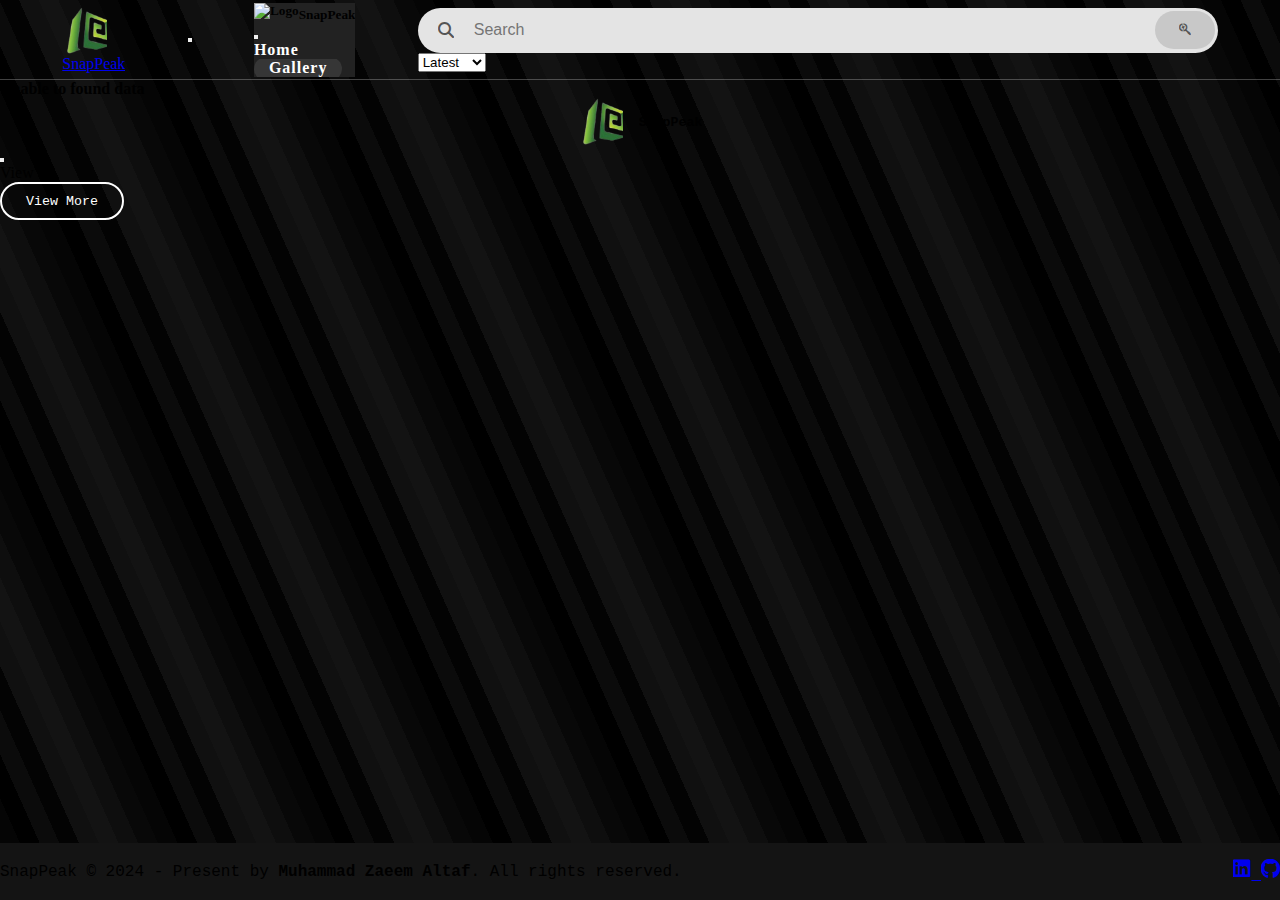
==== gallery.html @ 6ea90d81 "Add files via upload" ====
<!DOCTYPE html>
<html lang="en">

<head>
    <meta charset="UTF-8">
    <meta name="viewport" content="width=device-width, initial-scale=1.0">
    <title>SnapPeak - Gallery</title>
    <link rel="stylesheet" href="style.css">
    <link rel="stylesheet" href="responsive.css">
    <link rel="icon" href="images/logo.png">
    <link rel="stylesheet" href="https://cdnjs.cloudflare.com/ajax/libs/font-awesome/6.5.2/css/all.min.css">
    <link href="https://cdn.jsdelivr.net/npm/bootstrap@5.2.3/dist/css/bootstrap.min.css" rel="stylesheet"
        integrity="sha384-rbsA2VBKQhggwzxH7pPCaAqO46MgnOM80zW1RWuH61DGLwZJEdK2Kadq2F9CUG65" crossorigin="anonymous">
</head>

<body>
    
    <!-- Loader -->
    <div class="loader" id="loader">
        <div class="dot-container">
            <div></div>
            <div></div>
        </div>
        <div class="dot-container">
            <div></div>
            <div></div>
        </div>
    </div>

    <!-- Header -->
    <nav class="header navbar navbar-expand-md fixed-top px-2">
        <!-- Logo -->
        <a class="navbar-brand d-flex align-items-center text-white" href="index.html" id="brand">
            <div class="logo"></div>
            <span>SnapPeak</span>
        </a>
        <!-- Toggle btn -->
        <button class="navbar-toggler shadow-none border-0 order-last" type="button" data-bs-toggle="offcanvas"
            data-bs-target="#offcanvasNavbar" aria-controls="offcanvasNavbar">
            <span class="navbar-toggler-icon btn-close-white"></span>
        </button>
        <!-- Sidebar -->
        <div class="sidebar offcanvas offcanvas-start" tabindex="-1" id="offcanvasNavbar"
            aria-labelledby="offcanvasNavbarLabel">
            <!-- Sdebar Header -->
            <div class="offcanvas-header text-white border-bottom mb-3">
                <h5 class="offcanvas-title" id="offcanvasNavbarLabel"><img src="Images/logo.png" alt="Logo"
                        width="20%"><span>SnapPeak</span></h5>
                <button type="button" class="btn-close btn-close-white shadow-none" data-bs-dismiss="offcanvas"
                    aria-label="Close"></button>
            </div>
            <!-- Sdebar Body -->
            <div class="offcanvas-body p-0 text-center">
                <ul class="navbar-nav justify-content-start fs-5 flex-grow-1">
                    <li class="nav-item mx-2">
                        <a class="nav-link" id="links" aria-current="page" href="index.html">Home</a>
                    </li>
                    <li class="nav-item mx-2">
                        <a class="nav-link active" id="links" href="gallery.html">Gallery</a>
                    </li>
                </ul>
            </div>
        </div>
        <div class="d-flex flex-row align-items-center justify-content-end">
            <form class="search" id="searchForm">
                <i class="fa-solid fa-magnifying-glass"></i>
                <input type="text" placeholder="Search" id="searchKey">
                <button type="submit" id="searchBtn"><i class="fa-brands fa-searchengin"></i></button>
            </form>
            <ul class="navbar-nav me-auto ms-2 mb-2 mb-lg-0">
                <select class="form-select border-0" id="orderBy" onchange="orderBy(this)">
                    <option selected value="latest">Latest</option>
                    <option value="oldest">Oldest</option>
                    <option value="popular">Popular</option>
                </select>
            </ul>
        </div>
    </nav>

    <!-- Gallery -->
    <div class="container-fluid my-5 pt-5 text-white">
        <!-- search text -->
        <div class="text-dark text-muted ms-3 overflow-hidden">
            <h3 id="searchQuery" class="overflow-hidden text-white"></h3>

        </div>

        <!-- images -->
        <div class="row">
            <div class="col-md-3 col-6" id="col-1"></div>
            <div class="col-md-3 col-6" id="col-2"></div>
            <div class="col-md-3 col-6" id="col-3"></div>
            <div class="col-md-3 col-6" id="col-4"></div>
        </div>

        <!-- error div -->
        <div class="m-5 text-center" id="errorAlert"></div>

        <!-- Modal -->
        <div class="modal fade modal-md" id="modal" tabindex="-1" aria-labelledby="exampleModalLabel"
            aria-hidden="true">
            <div class="modal-dialog modal-dialog-centered modal-dialog-scrollable">
                <div class="modal-content">
                    <div class="modal-header">
                        <h5 class="modal-title" id="exampleModalLabel">
                            <div class="logo"></div>
                            <span>SnapPeak</span>
                        </h5>
                        <button type="button" class="btn-close" data-bs-dismiss="modal" aria-label="Close"></button>
                    </div>
                    <div class="modal-body text-center" id="modalBody">
                    </div>
                    <div class="modal-footer">
                        <a type="button" target="_blank" class="btn btn-success" id="viewImage">View</a>
                    </div>
                </div>
            </div>
        </div>

        <div class="d-flex justify-content-center align-items-center">
            <button type="button" class="btn btn-success" id="showMoreBtn">View More</button>
        </div>
    </div>

    <button id="backToTopBtn" onclick="scrollToTop()"><i class="fa-solid fa-chevron-up"></i></button>

    <!-- Footer -->
    <footer class="footer" style="position: absolute;">
        <section class="row px-4 py-1">
            <div class="col-md-6 text-white text-center text-lg-start">
                <span>SnapPeak © 2024 - Present by <strong> Muhammad Zaeem Altaf</strong>. All rights reserved.</span>
            </div>

            <div class="col-md-6 text-white mt-lg-0 mt-2 text-center text-lg-end">
                <a href="https://linkedin.com/in/muhammad-zaeem-altaf-4887722bb"
                    class="me-2 text-decoration-none text-reset" target="_blank">
                    <i class="fab fa-linkedin"></i>
                </a>
                <a href="https://github.com/muhammadzaeemaltaf" class="me-2 text-decoration-none text-reset"
                    target="_blank">
                    <i class="fab fa-github"></i>
                </a>
            </div>
        </section>
    </footer>

    <script src="script.js"></script>
    <script src="https://code.jquery.com/jquery-3.5.1.slim.min.js"></script>
    <!-- Include Bootstrap JS -->
    <script src="https://cdn.jsdelivr.net/npm/bootstrap@5.2.3/dist/js/bootstrap.bundle.min.js"
        integrity="sha384-kenU1KFdBIe4zVF0s0G1M5b4hcpxyD9F7jL+jjXkk+Q2h455rYXK/7HAuoJl+0I4"
        crossorigin="anonymous"></script>
</body>

</html>
---- style.css ----
* {
    margin: 0;
    padding: 0;
    box-sizing: border-box;
    overflow-x: hidden;
}

body {
    background-image: repeating-linear-gradient(246deg, rgb(3, 3, 3) 0px, rgb(3, 3, 3) 18px, rgb(11, 11, 11) 18px, rgb(11, 11, 11) 36px, rgb(0, 0, 0) 36px, rgb(0, 0, 0) 54px, rgb(5, 5, 5) 54px, rgb(5, 5, 5) 72px, rgb(8, 8, 8) 72px, rgb(8, 8, 8) 90px, rgb(14, 14, 14) 90px, rgb(14, 14, 14) 108px, rgb(19, 19, 19) 108px, rgb(19, 19, 19) 126px, rgb(16, 16, 16) 126px, rgb(16, 16, 16) 144px);
    background-position: 50% 50%;
    background-size: cover;
    background-attachment: fixed;
    overflow-x: hidden;
}

.header {
    display: flex;
    align-items: center;
    justify-content: space-evenly;
    height: 80px;
    width: 100%;
    background: transparent;
    border-bottom: 1px solid #ffffff41;
}

.navbar-brand .logo {
    width: 45px;
    height: 3rem;
    background-image: url('images/logo.png');
    background-size: cover;
    margin-right: 4px;
}

.navbar-toggler span {
    color: #fff;
}

#offcanvasNavbar {
    background-color: rgb(34, 34, 34);
}

#offcanvasNavbar .nav-item .nav-link {
    color: #fff;
    text-decoration: none;
    font-weight: 700;
    letter-spacing: 1px;
}

#offcanvasNavbar .nav-item .nav-link.active {
    background-color: #55555565;
    border-radius: 50px;
    padding: 2px 15px 5px 15px;
    margin-top: 7px;
}

#offcanvasNavbar.show .nav-item .nav-link {
    margin-top: 15px;
}

#offcanvasNavbar.show .nav-item .nav-link.active {
    background-color: transparent;
    border-radius: 0;
    text-shadow: 0 0 5px #fff;
}

.search {
    display: flex;
    align-items: center;
    width: 800px;
    height: 45px;
    background: #e4e4e4;
    border-radius: 80px;
    padding: 0 20px;
    position: relative;
}

.search i {
    color: #555;
}

.search input {
    border: none;
    background: transparent;
    width: 80%;
    height: 100%;
    outline: none;
    padding: 0 10px;
    font-size: 16px;
    margin: 0 10px;
}

.search button {
    border: none;
    display: flex;
    align-items: center;
    justify-content: center;
    background: #bdbdbdb8;
    padding: 12px 1.5rem;
    border-radius: 80px;
    position: absolute;
    right: 3px;
}

select {
    cursor: pointer;
}

.slider {
    height: 100vh;
    top: 0;
    width: 100vw;
    overflow-x: hidden;
    position: relative;
}

.slider .slogon {
    font-family: 'Courier New', Courier, monospace;
    font-size: 18px;
    font-weight: bolder;
    color: #fff;
    position: absolute;
    z-index: 1;
    top: 25%;
    left: 8%;
    width: 45%;
}

hr {
    opacity: 1 !important;
    width: 30px;
    border: 1px solid #fff !important;
}

.slider .slogon span {
    font-size: 24px;
}

.slider .slide .item {
    width: 200px;
    height: 300px;
    position: absolute;
    top: 50%;
    transform: translate(0, -50%);
    border-radius: 20px;
    box-shadow: 0 30px 50px #505050;
    background-position: 50% 50%;
    background-size: cover;
    display: inline-block;
    transition: .5s;
}

.slide .item:nth-child(1),
.slide .item:nth-child(2) {
    top: 0;
    left: 0;
    transform: translate(0, 0);
    border-radius: 0;
    width: 100%;
    height: 100%;
}

.slide .item:nth-child(3) {
    left: 50%;
}

.slide .item:nth-child(4) {
    left: calc(50% + 220px);
}

.slide .item:nth-child(5) {
    left: calc(50% + 440px);
}

.slide .item:nth-child(n + 6) {
    left: calc(50% + 660px);
}

.item .content {
    position: absolute;
    top: 50%;
    left: 100px;
    width: 400px;
    text-align: left;
    color: #eee;
    transform: translate(0, -50%);
    display: none;
    overflow: hidden;
}

.slide .item .spanName {
    position: absolute;
    bottom: 6%;
    left: 10px;
    width: 300px;
    text-align: left;
    color: #eee;
    display: block;
    transition: 5s;
    overflow: hidden;
}

.slide .item .spanName .top {
    border: 1px solid #fff;
    margin-bottom: 10px;
    width: 20px;
    height: 0;
    animation: animate 1s ease-in-out 1 forwards;
}

.slide .item .spanName .name {
    font-size: 18px;
    text-transform: uppercase;
    font-weight: bold;
    opacity: 0;
    font-family: 'Courier New', Courier, monospace;
    animation: animate 1s ease-in-out 1 forwards;
}

.slide .item:nth-child(2) .content {
    transition: .1s;
    display: block;
}

.slide .item:nth-child(2) .spanName {
    display: none;
}

.content .name {
    font-size: 58px;
    text-transform: uppercase;
    font-weight: bold;
    opacity: 0;
    font-family: 'Courier New', Courier, monospace;
    animation: animate 1s ease-in-out 1 forwards;
}

.content .des {
    margin-top: 10px;
    margin-bottom: 20px;
    opacity: 0;
    font-family: 'Courier New', Courier, monospace;
    animation: animate 1s ease-in-out .3s 1 forwards;
}

@keyframes animate {
    from {
        opacity: 0;
        transform: translate(0, 100px);
        filter: blur(33px);
    }

    to {
        opacity: 1;
        transform: translate(0);
        filter: blur(0);
    }
}

@keyframes popup {
    from {
        transform: scale(0.1);
    }

    to {
        transform: scale(1);
        transform: translateY(-50%);
    }
}

#viewGallery {
    position: absolute;
    left: 8%;
    top: 70%;
    border: 2px solid #fff;
    background-color: transparent;
    color: #fff;
    border-radius: 50px;
    padding: .6rem 1.5rem;
    cursor: pointer;
    font-family: 'Courier New', Courier, monospace;
    transition: .3s ease-in-out;
}

#viewGallery:hover {
    background-color: #fff;
    color: #000;
}

.button {
    width: 100%;
    text-align: center;
    position: absolute;
    bottom: 8%;
    padding-left: 10%;
}

.button button {
    width: 4rem;
    height: 4rem;
    /* border: none; */
    border-radius: 50%;
    cursor: pointer;
    margin: 0 5px;
    border: 2px solid #fff;
    transition: .3s ease-in-out;
    background-color: transparent;
    color: #fff;
}

.button button:hover {
    background: #fff;
    color: #000;
}

#count {
    right: 5%;
    bottom: 5.5%;
    width: max-content;
    font-weight: bolder;
    font-size: 54px;
    color: #fff;
    font-family: 'Courier New', Courier, monospace;
}

.col-md-3 {
    scrollbar-width: none;
    position: relative;
}

.col-md-3 .image-container {
    scrollbar-width: none;
    position: relative;
    overflow: hidden;
    border-radius: 1rem;
    height: max-content;
    margin-top: 1rem;
}

.col-md-3 .image-container img {
    transition: .3s all ease;
    border-radius: 1rem;
    cursor: pointer;
    height: 100%;
}

.col-md-3 .image-container img:hover {
    transform: scale(1.09);
} 

.col-md-3 .image-container .image-description {
    position: absolute;
    bottom: 0;
    left: 0;
    width: 100%;
    padding: 10px;
    background-color: rgba(0, 0, 0, 0.5);
    color: white;
    font-size: 14px;
}

.loader {
    position: fixed;
    top: 50%;
    left: 48%;
    overflow: hidden;
    background-color: #88888894;
    padding: .8rem;
    border-radius: 50%;
    z-index: 1000;
    transform: translate(-50px, -50px);
    animation: loader-animation 1.5s infinite ease-in-out;
}

.dot-container {
    display: flex;
    overflow: hidden;
}

.dot-container>div {
    width: 8px;
    height: 8px;
    background-color: #fff;
    border-radius: 50%;
    margin: 2px;
}

@keyframes loader-animation {

    0% {
        transform: rotate(180deg);
    }

    100% {
        transform: rotate(-180deg);
    }
}

.modal {
    scrollbar-width: none;
}

.modal-title{
    display: flex;
    justify-content: center;
    align-items: center;
}

.modal-title span{
    color: black;
    font-family: 'Courier New', Courier, monospace;
    font-weight: bold;
}

.modal-title .logo{
    width: 45px;
    height: 3rem;
    background-image: url('images/logo.png');
    background-size: cover;
    margin-right: 1rem;
}

.modal-body {
    scrollbar-width: none;
}

#showMoreBtn {
    border: 2px solid #fff;
    background-color: transparent;
    color: #fff;
    border-radius: 50px;
    padding: .6rem 1.5rem;
    cursor: pointer;
    font-family: 'Courier New', Courier, monospace;
    transition: .3s ease-in-out;
}

#showMoreBtn:hover {
    background-color: #fff;
    color: #000;
}

#backToTopBtn {
    display: none;
    position: fixed;
    bottom: 20px;
    right: 20px;
    z-index: 99;
    padding: 10px 15px;
    border: none;
    background-color: #444444;
    color: white;
    cursor: pointer;
    border-radius: 5px;
    z-index: 101;
}

.footer {
    width: 100%;
    margin: auto;
    height: max-content;
    bottom: 0;
    padding: 1rem 0;
    z-index: 100;
    background-color: #141414;
    overflow: hidden;
    font-family: 'Courier New', Courier, monospace;
}

.footer section {
    display: flex;
    align-items: center;
    justify-content: space-between;
}

.footer i {
    font-size: 20px;
    overflow: hidden;
}
---- responsive.css ----
@media screen and (max-width: 1110px) {
    .navbar-brand .logo {
        width: 36px;
        height: 2rem;
    }

    .navbar-brand span {
        font-size: 16px;
    }

    .search {
        width: 340px;
    }

    .slider .slogon {
        left: 35px;
    }

    .item .content {
        left: 35px;
    }

    .content .name {
        font-size: 58px;
    }

    #viewGallery {
        left: 30px;
    }

    .col-md-3 .image-container .image-description {
        font-size: 12px;
    }
}

@media screen and (max-width: 769px) {

    .loader {
        left: 46%;
    }

    .search {
        width: 300px;
        height: 40px;
    }

    .slider {
        height: 100vh;
        top: 0;
        width: 100vw;
        overflow-x: hidden;
        position: relative;
    }

    .slider .slogon {
        width: auto;
        top: 18%;
        left: 30px;
    }

    hr {
        margin: .5rem 0 !important;
    }

    .slider .slide .item {
        width: 210px;
        height: 200px;
        position: absolute;
        top: 70%;
        left: 50%;
        transform: translate(0, -50%);
        border-radius: 20px;
        box-shadow: 0 30px 50px #505050;
        background-position: 50% 50%;
        background-size: cover;
        display: inline-block;
        transition: .5s;
    }

    .slide .item:nth-child(1),
    .slide .item:nth-child(2) {
        top: 0;
        left: 0;
        transform: translate(0, 0);
        border-radius: 0;
        width: 100%;
        height: 100%;
    }

    .slide .item:nth-child(3) {
        left: 4%;
    }

    .slide .item:nth-child(4) {
        left: calc(4% + 220px);
    }

    .slide .item:nth-child(5) {
        left: calc(4% + 440px);
    }

    .slide .item:nth-child(n + 6) {
        left: calc(4% + 660px);
    }

    .item .content {
        top: 36%;
        left: 35px;
    }

    .item .content .name {
        font-size: 44px;
    }

    .content .des {
        margin-top: -10px;
    }

    #viewGallery {
        top: 46%;
        padding: .3rem 1rem;
    }

    .button {
        text-align: left;
        padding-left: 20px;
        bottom: 3%;
    }

    #count {
        bottom: 1.5%;
    }
}

@media screen and (max-width: 680px) {
    .slider .slogon {
        font-size: 16px;
        top: 16%;
    }

    .slider .slogon span {
        font-size: 22px;
    }

    .search {
        width: 238px;
    }

    select {
        height: 32px;
        font-size: 13px !important;
        line-height: 1 !important;
        margin-top: 6px !important;
    }
}

@media screen and (max-width: 540px) {

    .navbar-brand .logo {
        width: 30px;
        height: 1.5rem;
    }

    .navbar-brand span {
        font-size: 16px;
        margin-top: 5px;
    }

    .search {
        width: 140px;
    }

    .search input {
        padding: 0;
    }

    .search button {
        padding: 5px 8px;
    }
}

@media screen and (max-width: 440px) {
    .navbar-brand span {
        font-size: 14px;
    }

    .navbar-toggler span {
        font-size: 14px;
        margin-right: -10px;
    }

    .flex-row {
        position: absolute;
        right: 11%;
    }

    .search {
        padding: 0 10px;
        width: 90px;
        height: 30px;
    }

    .search input {
        width: 90%;
        font-size: 10px;
        padding-left: 4px;
        padding-right: 8px;
    }

    .search button {
        padding: 12px 12px;
    }

    .search i {
        font-size: 12px;
        position: absolute;
    }

    select {
        height: 25px;
        font-size: 9px !important;
        width: 80px !important;
        line-height: 1 !important;
        margin-top: 6px !important;
    }

    .item .content {
        width: 350px;
    }

    .col-md-3 .image-container .image-description {
        font-size: 10px;
    }
}
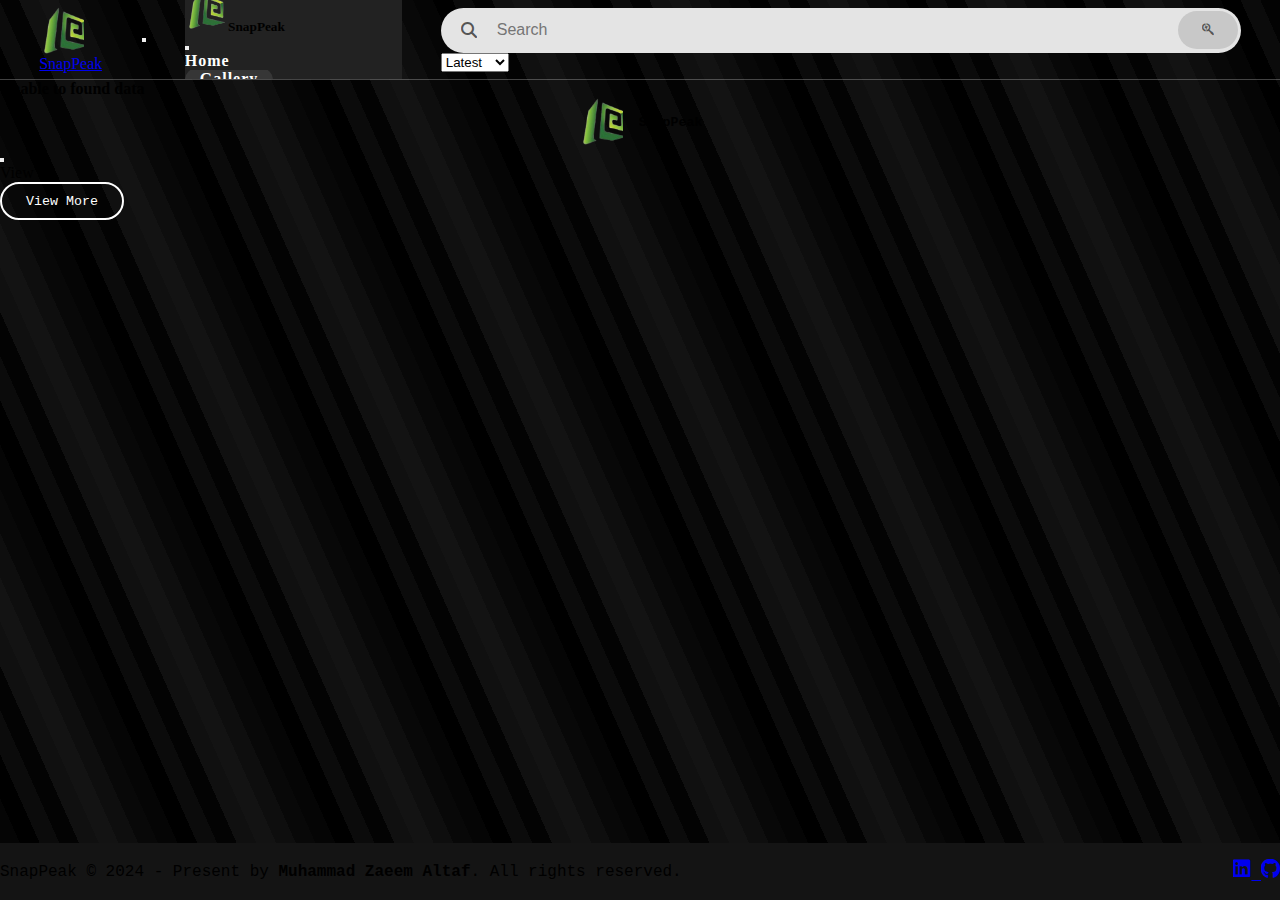
==== commit d2d3bde7: "change" ====
--- a/gallery.html
+++ b/gallery.html
@@ -44,7 +44,7 @@
             aria-labelledby="offcanvasNavbarLabel">
             <!-- Sdebar Header -->
             <div class="offcanvas-header text-white border-bottom mb-3">
-                <h5 class="offcanvas-title" id="offcanvasNavbarLabel"><img src="Images/logo.png" alt="Logo"
+                <h5 class="offcanvas-title" id="offcanvasNavbarLabel"><img src="images/logo.png" alt="Logo"
                         width="20%"><span>SnapPeak</span></h5>
                 <button type="button" class="btn-close btn-close-white shadow-none" data-bs-dismiss="offcanvas"
                     aria-label="Close"></button>
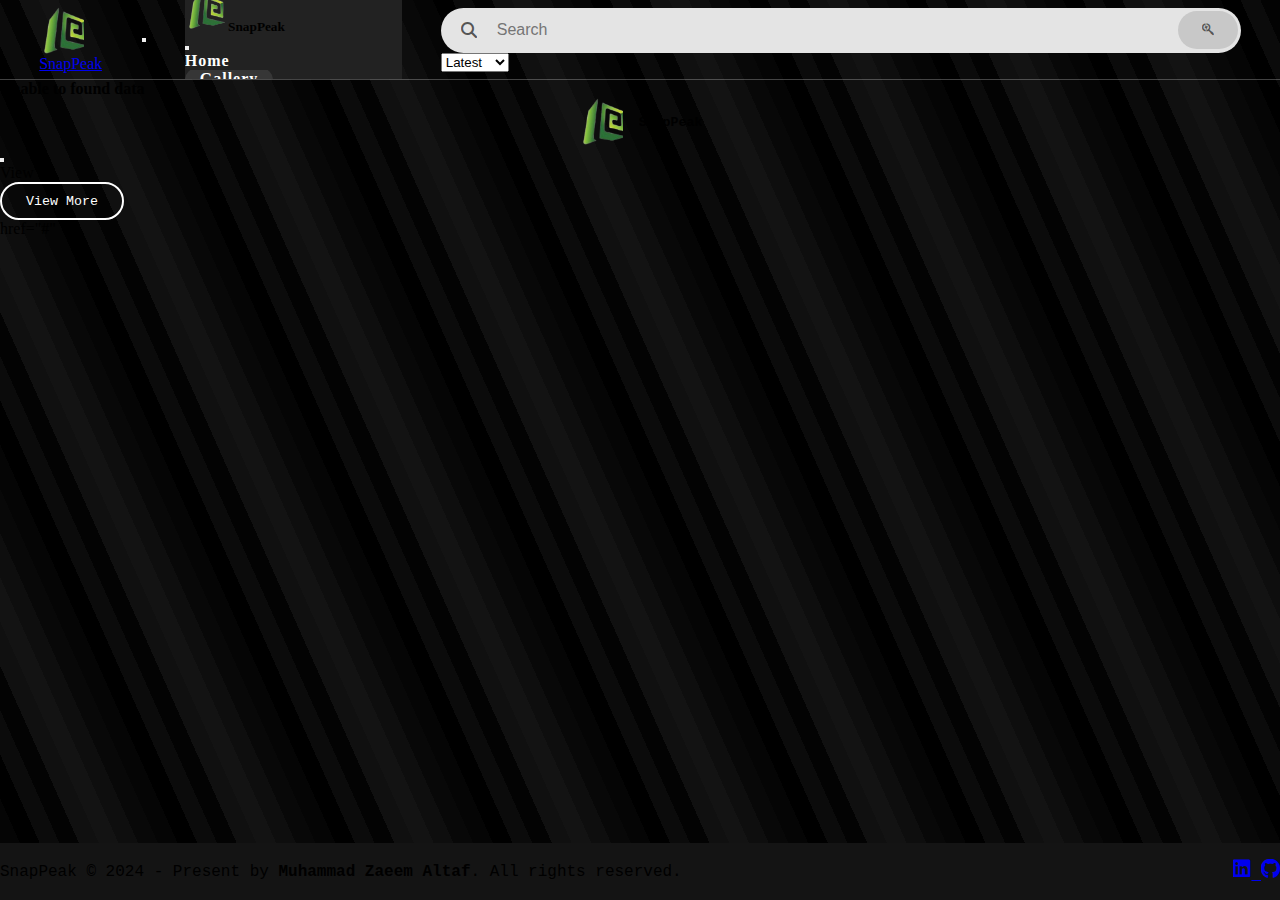
==== commit 0f6dfb88: "Update" ====
--- a/gallery.html
+++ b/gallery.html
@@ -28,7 +28,7 @@
     </div>
 
     <!-- Header -->
-    <nav class="header navbar navbar-expand-md fixed-top px-2">
+    <nav class="header navbar navbar-expand-md fixed-top px-2" id="header">
         <!-- Logo -->
         <a class="navbar-brand d-flex align-items-center text-white" href="index.html" id="brand">
             <div class="logo"></div>
@@ -122,7 +122,7 @@
         </div>
     </div>
 
-    <button id="backToTopBtn" onclick="scrollToTop()"><i class="fa-solid fa-chevron-up"></i></button>
+    <a href="#" id="backToTopBtn" class="scrollup"><i class="fa-solid fa-chevron-up"></i></a>href="#" 
 
     <!-- Footer -->
     <footer class="footer" style="position: absolute;">
--- a/style.css
+++ b/style.css
@@ -61,6 +61,19 @@
     background-color: transparent;
     border-radius: 0;
     text-shadow: 0 0 5px #fff;
+}
+
+.blur-header::after {
+    content: '';
+    position: absolute;
+    width: 1000%;
+    height: 100%;
+    background-color: hsla(0, 0%, 6%, .2);
+    backdrop-filter: blur(16px);
+    -webkit-backdrop-filter: blur(16px);
+    top: 0;
+    left: 0;
+    z-index: -1;
 }
 
 .search {
@@ -345,7 +358,7 @@
 
 .col-md-3 .image-container img:hover {
     transform: scale(1.09);
-} 
+}
 
 .col-md-3 .image-container .image-description {
     position: absolute;
@@ -399,19 +412,19 @@
     scrollbar-width: none;
 }
 
-.modal-title{
+.modal-title {
     display: flex;
     justify-content: center;
     align-items: center;
 }
 
-.modal-title span{
+.modal-title span {
     color: black;
     font-family: 'Courier New', Courier, monospace;
     font-weight: bold;
 }
 
-.modal-title .logo{
+.modal-title .logo {
     width: 45px;
     height: 3rem;
     background-image: url('images/logo.png');
@@ -439,19 +452,29 @@
     color: #000;
 }
 
-#backToTopBtn {
-    display: none;
+.scrollup {
+    text-decoration: none;
     position: fixed;
-    bottom: 20px;
-    right: 20px;
-    z-index: 99;
-    padding: 10px 15px;
-    border: none;
+    right: 1rem;
+    bottom: -50%;
+    display: inline-flex;
+    padding: .8rem;
+    font-size: 1.25rem;
+    border: 0;
+    border-radius: 5px;
+    transition: bottom .4s, transform .4s;
     background-color: #444444;
     color: white;
-    cursor: pointer;
-    border-radius: 5px;
     z-index: 101;
+}
+
+.scrollup:hover {
+    transform: translateY(-.8rem);
+    color: white;
+  }
+
+.show-scroll {
+    bottom: 4rem;
 }
 
 .footer {
--- a/responsive.css
+++ b/responsive.css
@@ -130,6 +130,10 @@
     #count {
         bottom: 1.5%;
     }
+
+    .show-scroll {
+        bottom: 2rem;
+    }
 }
 
 @media screen and (max-width: 680px) {
